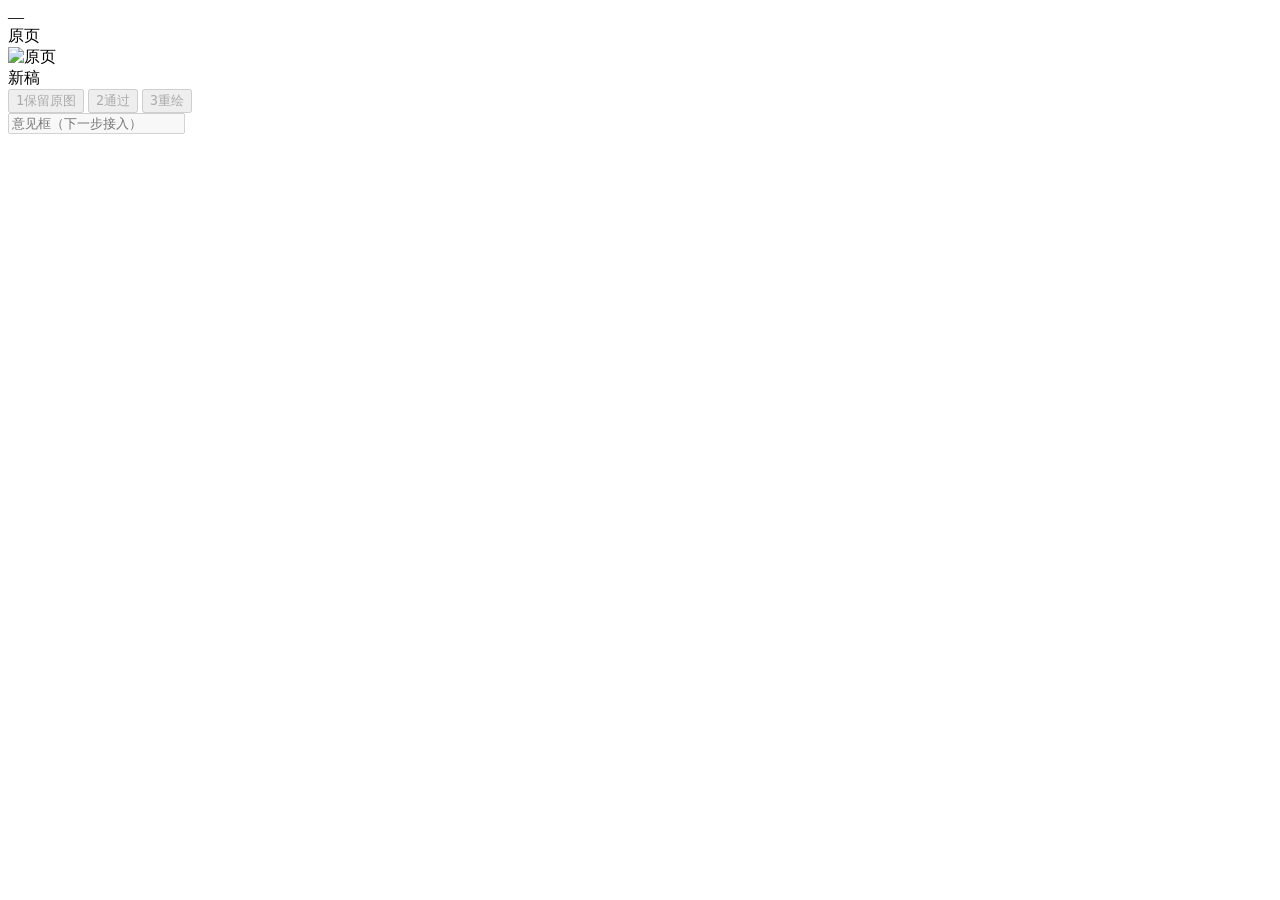
==== station/static/workbench.html @ 0448d515 "PLAN §8 R1: 新工作台骨架(/t/<任务>/p/: 顶栏页带+双栏对照+翻页防竞态) + 图片路由修旧版贴图404(#26) + smoke.py 冒烟门(R22)" ====
<!DOCTYPE html>
<html lang="zh-CN">
<head>
<meta charset="UTF-8">
<title>PPT 翻新工作台</title>
<!-- 绝对路径：页面挂在 /t/<任务>/p/ 下（见 server.py workbench 的注释），相对路径会错位 -->
<link rel="stylesheet" href="/static/workbench.css">
</head>
<body>

<header id="top">
  <span id="deck">—</span>
  <span id="pageno" title="点击输入页码跳转"></span>
  <div id="strip"></div>
  <span id="tally"></span>
</header>

<main id="main">
  <section class="pane" id="orig-pane">
    <span class="label">原页</span>
    <div class="slide" id="orig-slide"><img id="orig-img" alt="原页"></div>
  </section>
  <section class="pane" id="draft-pane">
    <span class="label">新稿</span>
    <div class="slide" id="draft-slide">
      <div id="svgbox"></div>
      <div id="wait" hidden></div>
    </div>
  </section>
</main>

<footer id="bottom">
  <!-- 裁决与意见在 R2/R3 接入；先占好位置，确认布局 -->
  <div class="verdicts">
    <button class="vb" data-v="keep" disabled><kbd>1</kbd>保留原图</button>
    <button class="vb" data-v="pass" disabled><kbd>2</kbd>通过</button>
    <button class="vb" data-v="redraw" disabled><kbd>3</kbd>重绘</button>
  </div>
  <label id="opinion">
    <input id="op-input" placeholder="意见框（下一步接入）" disabled>
  </label>
</footer>

<script src="/static/workbench.js"></script>
</body>
</html>
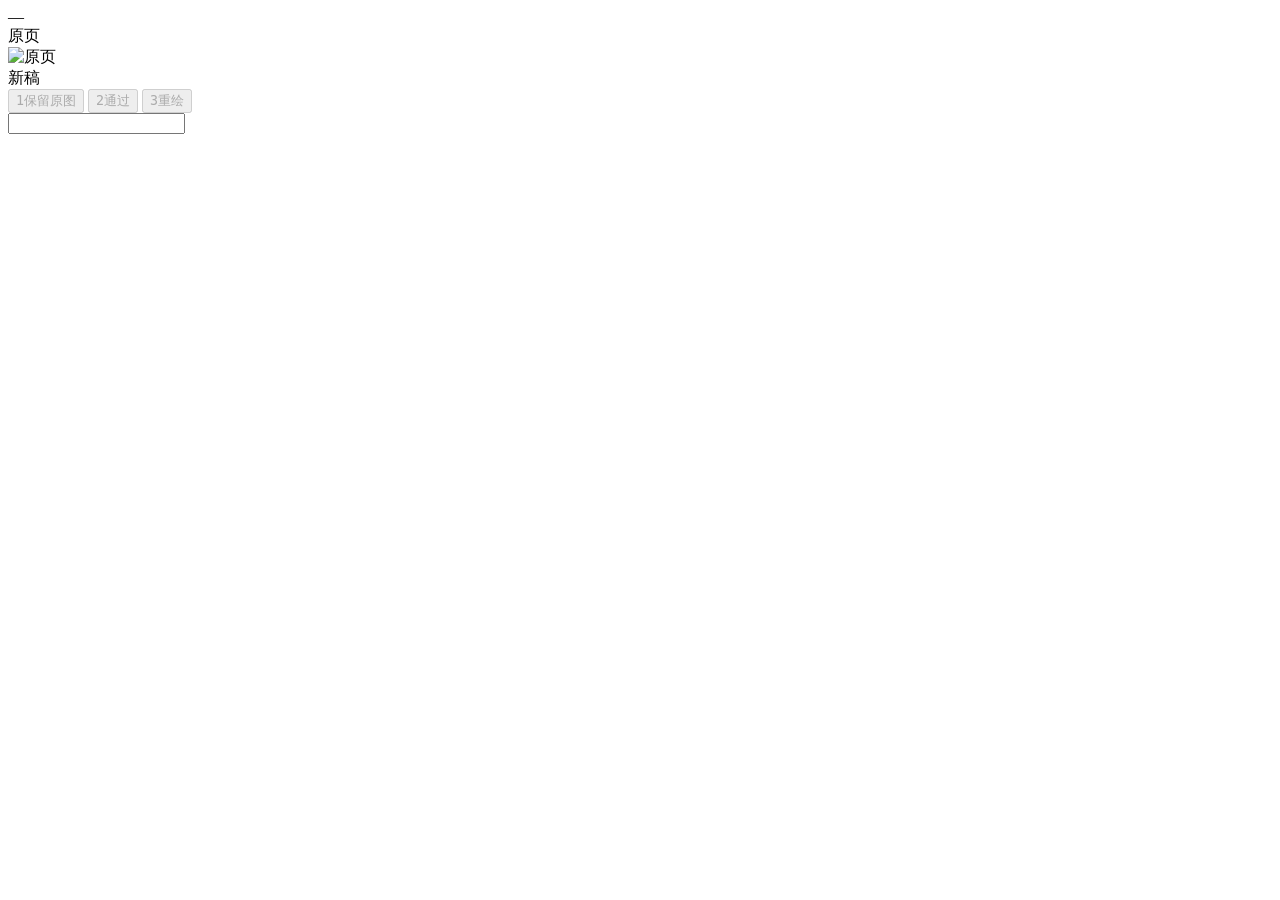
==== commit 10de4f47: "PLAN §8 R3: 意见框(回车提交/处理中/页带橙点) + stream.js 队列轮询→横幅提醒/当前页重载闪框 + 3重绘→意见框→回车前进; PLAN 顺序回归原序" ====
--- a/station/static/workbench.html
+++ b/station/static/workbench.html
@@ -30,17 +30,21 @@
 </main>
 
 <footer id="bottom">
-  <!-- 裁决与意见在 R2/R3 接入；先占好位置，确认布局 -->
   <div class="verdicts">
-    <button class="vb" data-v="keep" disabled><kbd>1</kbd>保留原图</button>
-    <button class="vb" data-v="pass" disabled><kbd>2</kbd>通过</button>
-    <button class="vb" data-v="redraw" disabled><kbd>3</kbd>重绘</button>
+    <button class="vb" data-v="keep" title="导出时用原页截图（再按一次撤销）" disabled><kbd>1</kbd>保留原图</button>
+    <button class="vb" data-v="pass" title="导出时用当前新稿（再按一次撤销）" disabled><kbd>2</kbd>通过</button>
+    <button class="vb" data-v="redraw" title="交给 agent 重画（再按一次撤销）" disabled><kbd>3</kbd>重绘</button>
   </div>
+  <span id="msg"></span>
   <label id="opinion">
-    <input id="op-input" placeholder="意见框（下一步接入）" disabled>
+    <input id="op-input" maxlength="500">
+    <span id="op-state"></span>
   </label>
 </footer>
 
+<div id="banner" hidden></div>
+
 <script src="/static/workbench.js"></script>
+<script src="/static/stream.js"></script>
 </body>
 </html>
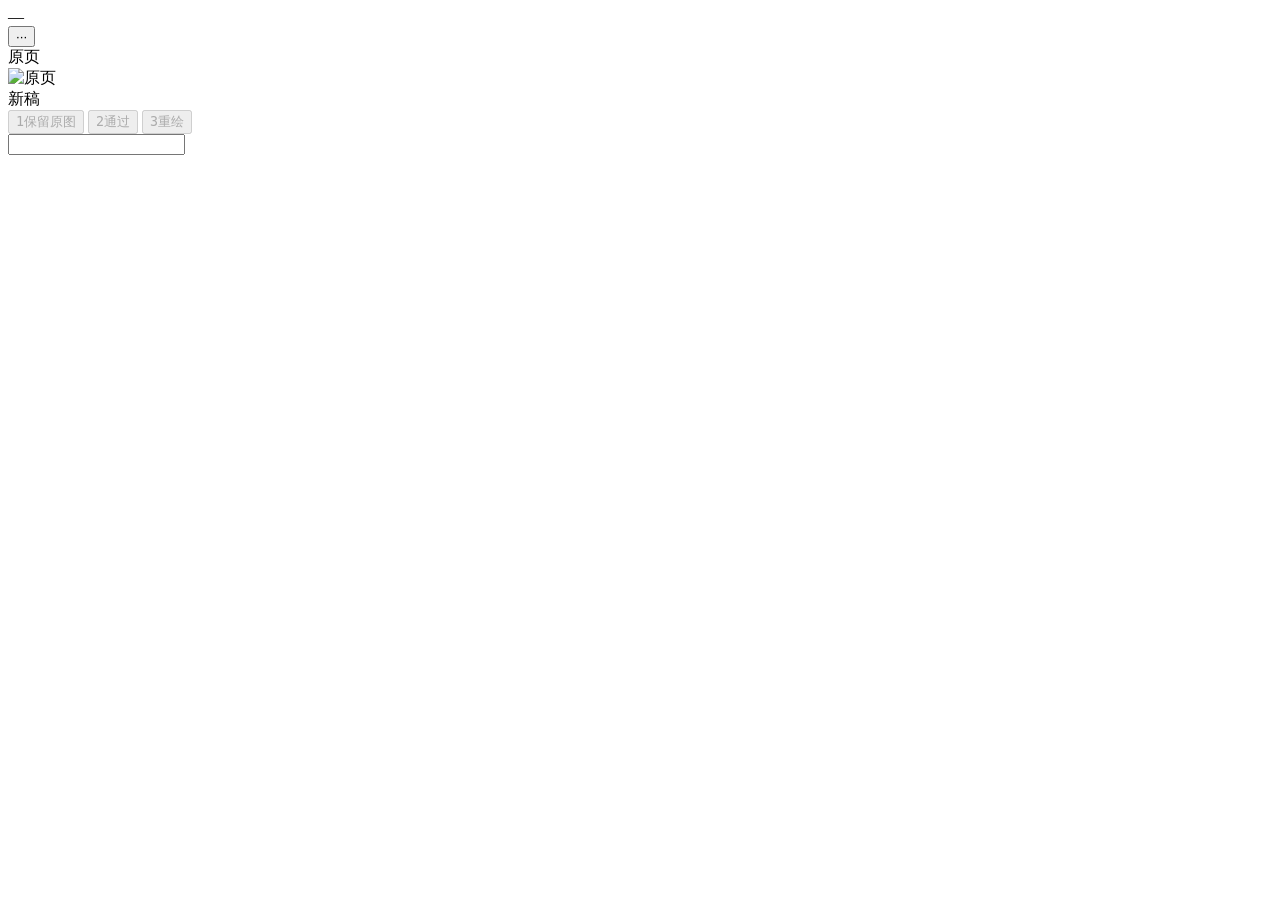
==== commit d3d32a21: "PLAN §8 R4: 流式刷新(单一轮询: 页清单按 draft_mtime 只重载真变了的当前页/等待页出稿自动显示/聊天裁决同步, 永不跳页) + ⋯菜单(一键出稿/导出状态/快捷键) + 出稿" ====
--- a/station/static/workbench.html
+++ b/station/static/workbench.html
@@ -13,7 +13,14 @@
   <span id="pageno" title="点击输入页码跳转"></span>
   <div id="strip"></div>
   <span id="tally"></span>
+  <button id="more" title="更多">···</button>
 </header>
+<!-- 低频动作只放这里（PLAN §8.3）：主界面不常驻 -->
+<div id="menu" hidden>
+  <button data-act="gen">一键出稿（剩余页）<span class="k" id="gen-state"></span></button>
+  <button data-act="export">导出状态</button>
+  <button data-act="keys">快捷键</button>
+</div>
 
 <main id="main">
   <section class="pane" id="orig-pane">
